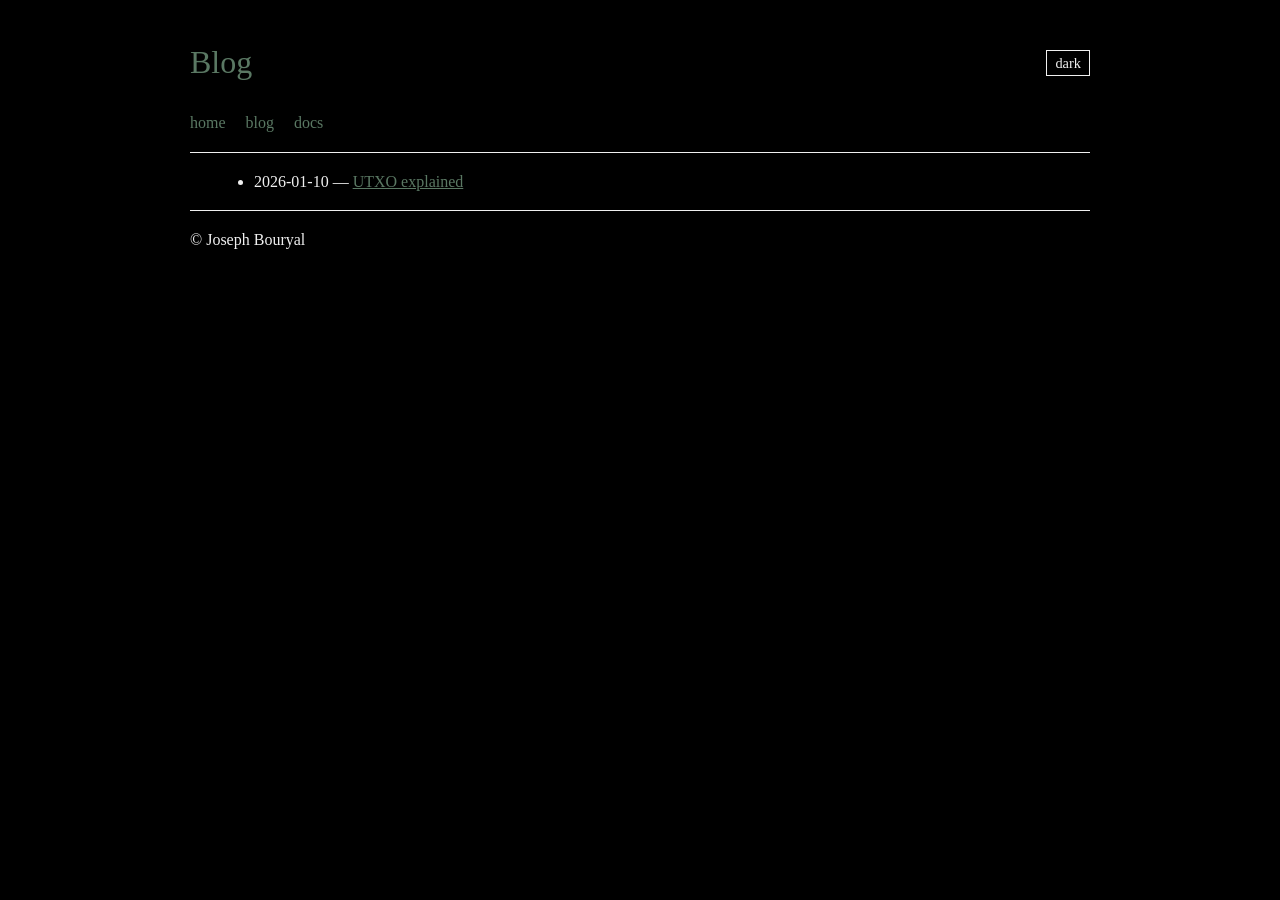
==== public/blog/index.html @ 2f8535c4 "suckless portfolio" ====
<!DOCTYPE html>
<html lang="en">
<head>
  <meta charset="utf-8">
  <title>Blog</title>
  <meta name="viewport" content="width=device-width, initial-scale=1">
  <link rel="stylesheet" href="/style.css">
</head>
<body>

<header>
  <div class="topbar">
    <h1>Blog</h1>

    <!-- NEW: button on the right -->
    <button id="theme-btn" class="theme-btn">dark</button>
  </div>

  <nav>
    <a href="/index.html">home</a>
    <a href="/blog/index.html">blog</a>
    <a href="/docs/index.html">docs</a>
  </nav>

  <hr>
</header>

<main>
  <ul>
  <li>2026-01-10 — <a href="utxo.html">UTXO explained</a></li>
  </ul>
</main>

<footer>
  <hr>
  <p>© Joseph Bouryal</p>
</footer>

<script>
  const btn = document.getElementById("theme-btn");
  const saved = localStorage.getItem("theme");

  if (saved === "dark") document.documentElement.classList.add("dark");
  if (saved === "light") document.documentElement.classList.remove("dark");

  function updateText() {
    btn.textContent = document.documentElement.classList.contains("dark") ? "light" : "dark";
  }

  updateText();

  btn.addEventListener("click", () => {
    document.documentElement.classList.toggle("dark");
    const mode = document.documentElement.classList.contains("dark") ? "dark" : "light";
    localStorage.setItem("theme", mode);
    updateText();
  });
</script>

</body>
</html>
---- style.css ----
:root {
  --bg: #000000;
  --fg: #f0f0f0;
  --accent: #5A7863;
  --max: 900px;
}

html, body {
  margin: 0;
  padding: 0;
  background: var(--bg);
  color: var(--fg);
}

body {
  font-family: serif;
  max-width: var(--max);
  margin: 1rem auto;
  padding: 0 1rem;
  line-height: 1.6;
}

/* Theme toggle */
html.dark {
  --bg: #ffffff;
  --fg: #000000;
}

/* Basic layout */
header, footer {
  margin-bottom: 1rem;
}

hr {
  border: none;
  border-top: 1px solid var(--fg);
  margin: 1rem 0;
}

nav a {
  margin-right: 1rem;
  color: var(--accent);
  text-decoration: none;
}

nav a:hover {
  text-decoration: underline;
}

/* Content links */
a {
  color: var(--accent);
  text-decoration: underline;
}

/* Headings */
h1, h2, h3 {
  font-weight: normal;
  color: var(--accent);
}

/* Lists */
ul, ol {
  margin: 0.5rem 0 0.5rem 1.5rem;
}

/* Code blocks */
pre {
  background: rgba(255,255,255,0.05);
  border: 1px solid rgba(255,255,255,0.12);
  padding: 0.75rem;
  overflow-x: auto;
}

/* Inline code */
code {
  background: rgba(255,255,255,0.05);
  padding: 0.1rem 0.25rem;
}

/* Theme toggle button */
.theme-toggle {
  display: inline-block;
  margin-right: 1rem;
}

.theme-toggle button {
  background: transparent;
  border: 1px solid var(--fg);
  color: var(--fg);
  padding: 0.25rem 0.5rem;
  cursor: pointer;
  font-family: inherit;
}

.theme-toggle button:hover {
  background: var(--fg);
  color: var(--bg);
}

.topbar {
  display: flex;
  align-items: center;
  justify-content: space-between;
}

.theme-btn {
  background: transparent;
  border: 1px solid var(--fg);
  color: var(--fg);
  padding: 0.2rem 0.5rem;
  cursor: pointer;
  font-family: inherit;
  font-size: 0.9rem;
}

.theme-btn:hover {
  background: var(--fg);
  color: var(--bg);
}
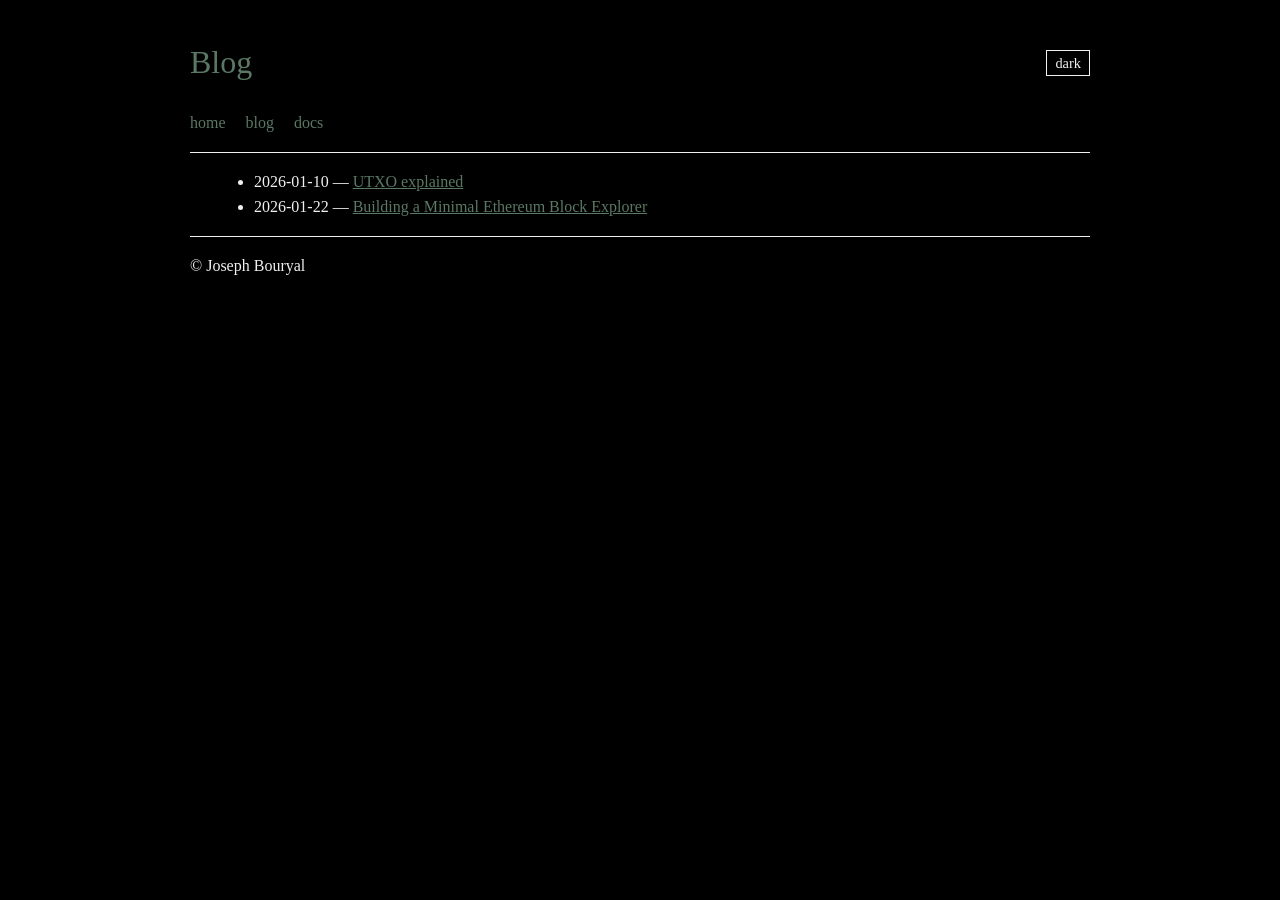
==== commit eea0e227: "added a blog" ====
--- a/public/blog/index.html
+++ b/public/blog/index.html
@@ -28,6 +28,8 @@
 <main>
   <ul>
   <li>2026-01-10 — <a href="utxo.html">UTXO explained</a></li>
+  <li>2026-01-22 — <a href="blockexplorer.html">Building a Minimal
+  Ethereum Block Explorer</a></li>
   </ul>
 </main>
 
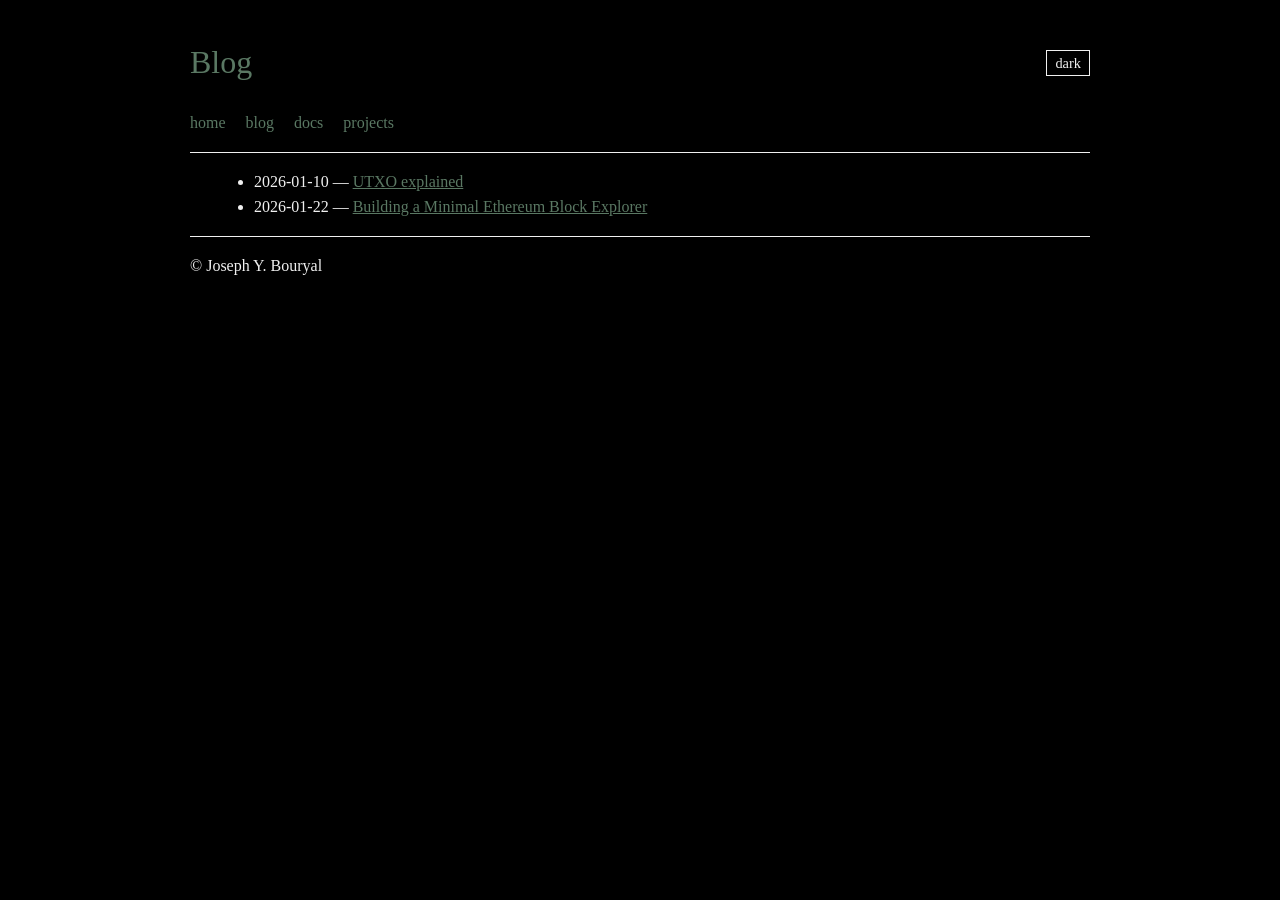
==== commit 8b0618d5: "update website" ====
--- a/public/blog/index.html
+++ b/public/blog/index.html
@@ -20,6 +20,7 @@
     <a href="/index.html">home</a>
     <a href="/blog/index.html">blog</a>
     <a href="/docs/index.html">docs</a>
+    <a href="/projects/index.html">projects</a>
   </nav>
 
   <hr>
@@ -35,7 +36,7 @@
 
 <footer>
   <hr>
-  <p>© Joseph Bouryal</p>
+  <p>© Joseph Y. Bouryal</p>
 </footer>
 
 <script>
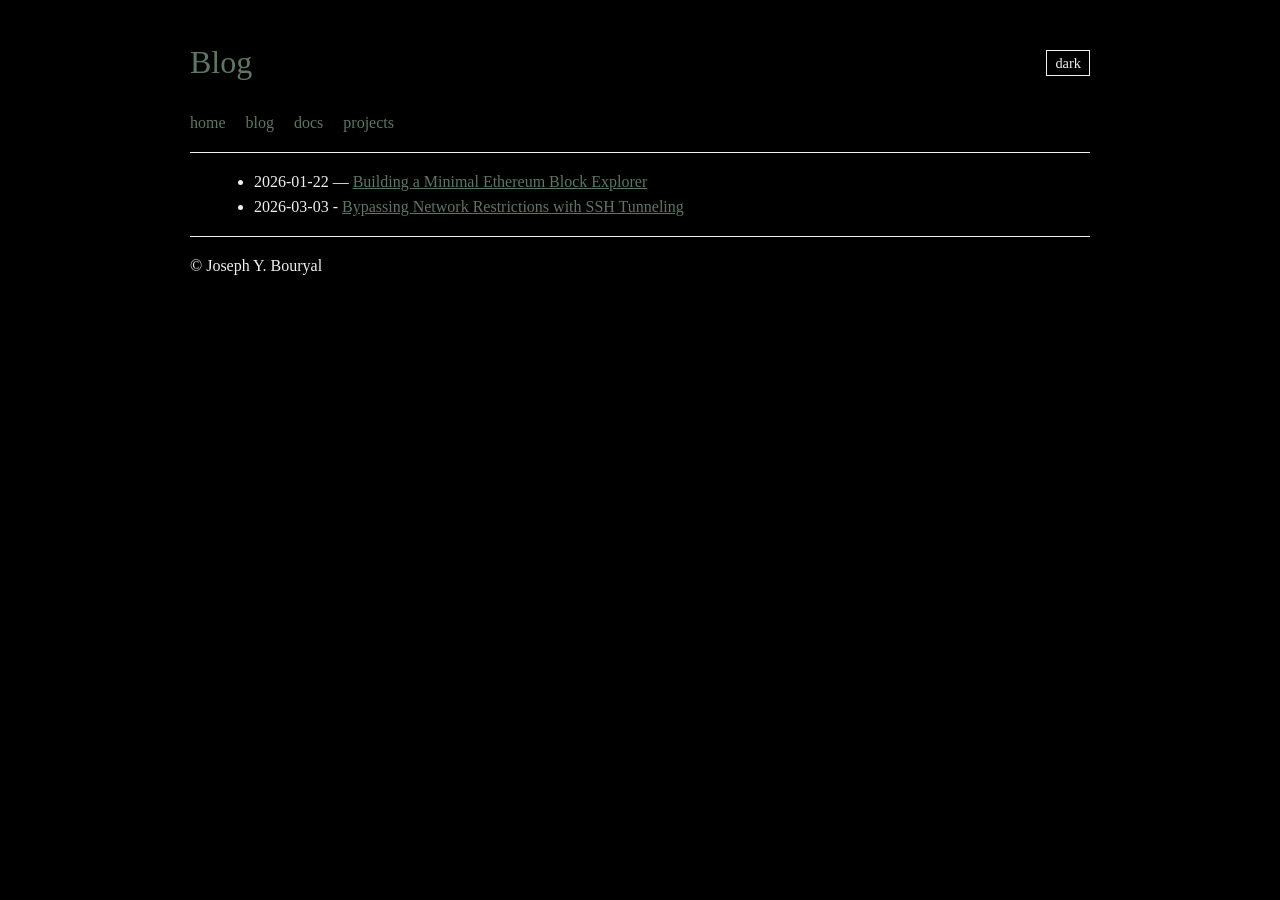
==== commit a22b6e1d: "removed incomplete blogs" ====
--- a/public/blog/index.html
+++ b/public/blog/index.html
@@ -28,9 +28,10 @@
 
 <main>
   <ul>
-  <li>2026-01-10 — <a href="utxo.html">UTXO explained</a></li>
   <li>2026-01-22 — <a href="blockexplorer.html">Building a Minimal
   Ethereum Block Explorer</a></li>
+  <li>2026-03-03 - <a href="ssh-tunnel-bypass.html">Bypassing Network
+  Restrictions with SSH Tunneling</a></li>
   </ul>
 </main>
 
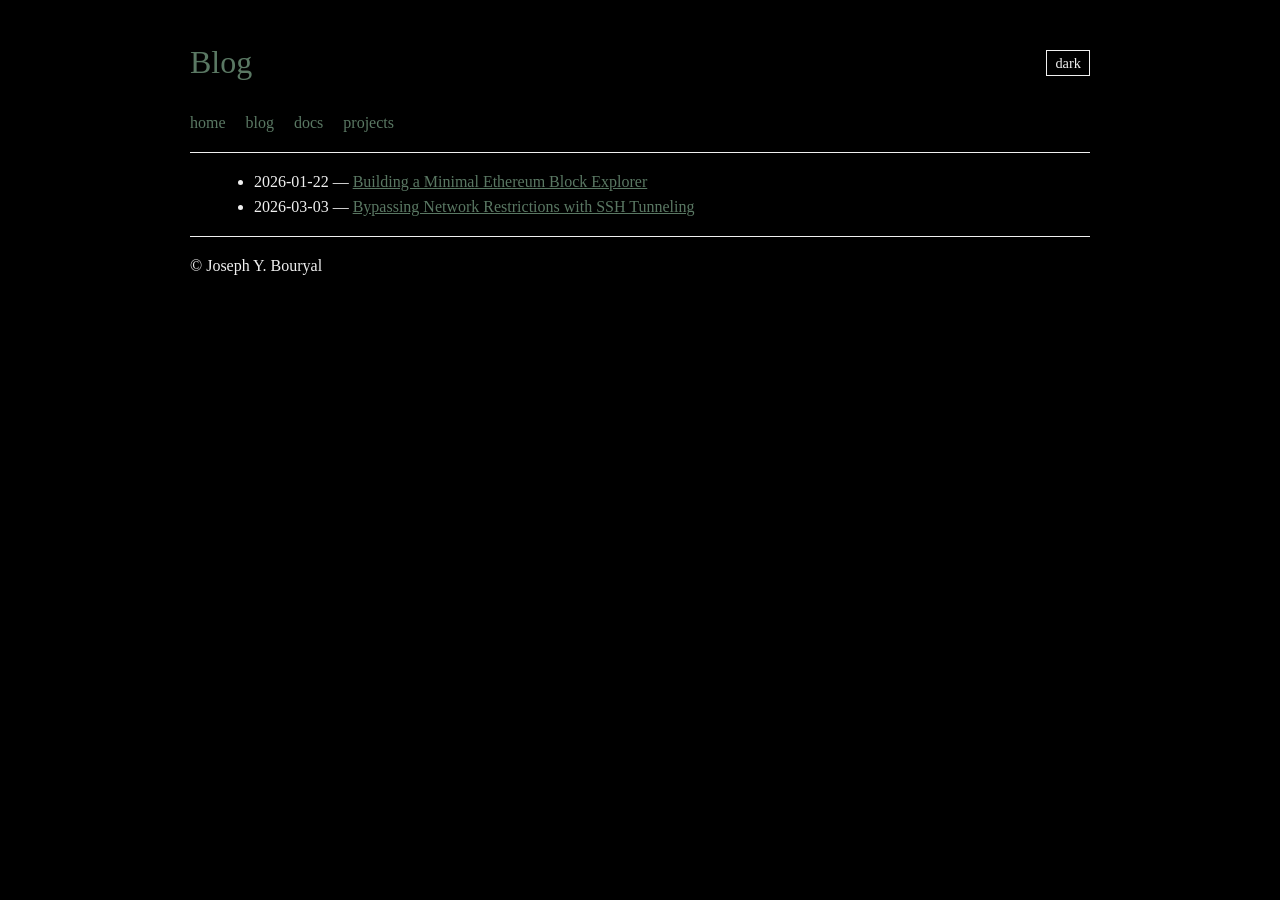
==== commit 4212e62a: "rebuild" ====
--- a/public/blog/index.html
+++ b/public/blog/index.html
@@ -30,7 +30,7 @@
   <ul>
   <li>2026-01-22 — <a href="blockexplorer.html">Building a Minimal
   Ethereum Block Explorer</a></li>
-  <li>2026-03-03 - <a href="ssh-tunnel-bypass.html">Bypassing Network
+  <li>2026-03-03 — <a href="ssh-tunnel-bypass.html">Bypassing Network
   Restrictions with SSH Tunneling</a></li>
   </ul>
 </main>
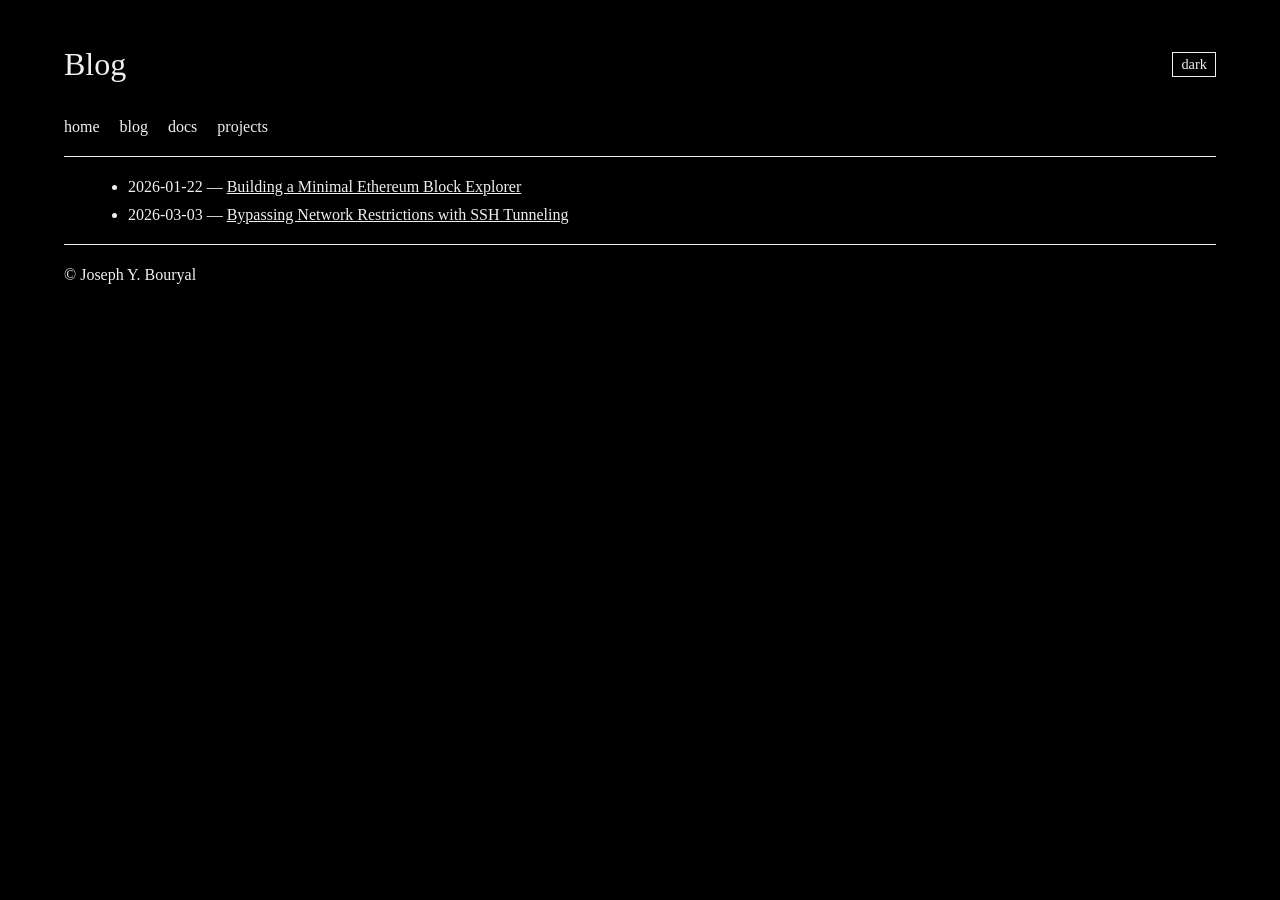
==== commit a5bef47f: "Install Vercel Web Analytics with latest docs # Vercel Web Analytics Implementation Report  ## Overv" ====
--- a/public/blog/index.html
+++ b/public/blog/index.html
@@ -61,5 +61,10 @@
   });
 </script>
 
+<script>
+  window.va = window.va || function () { (window.vaq = window.vaq || []).push(arguments); };
+</script>
+<script defer src="/_vercel/insights/script.js"></script>
+
 </body>
 </html>
--- a/style.css
+++ b/style.css
@@ -1,9 +1,12 @@
 :root {
   --bg: #000000;
   --fg: #f0f0f0;
-  --accent: #5A7863;
-  --max: 900px;
+  --accent: var(--fg);
+  --max: 90vw;
+  --max-large: 1200px;
 }
+
+@import url('https://fonts.googleapis.com/css2?family=Libre+Baskerville:wght@400;700&display=swap');
 
 html, body {
   margin: 0;
@@ -13,11 +16,12 @@
 }
 
 body {
-  font-family: serif;
-  max-width: var(--max);
+  font-family: 'Libre Baskerville', 'Times New Roman', serif;
+  width: var(--max);
+  max-width: var(--max-large);
   margin: 1rem auto;
   padding: 0 1rem;
-  line-height: 1.6;
+  line-height: 1.7;
 }
 
 /* Theme toggle */
